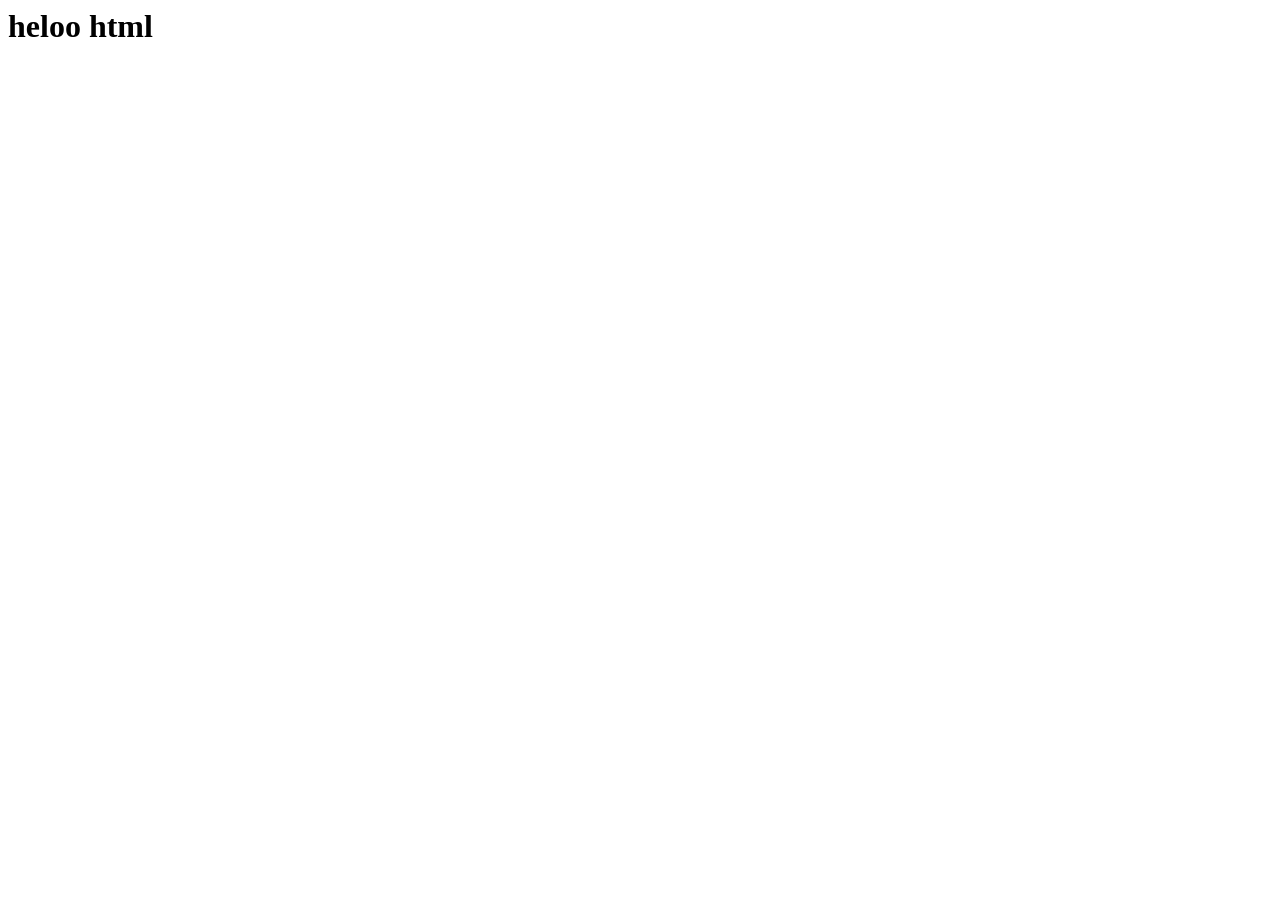
==== index.html @ 3a357f88 "added javascript file" ====
<html lang="en">

<head>
    <meta charset="UTF-8">
    <meta name="viewport" content="width=device-width, initial-scale=1.0">
    <title>Document</title>
    <link rel="stylesheet" href="style.css">
</head>

<body>
    <h1>heloo html</h1>
    <script src="script.js"></script>
</body>

</html>
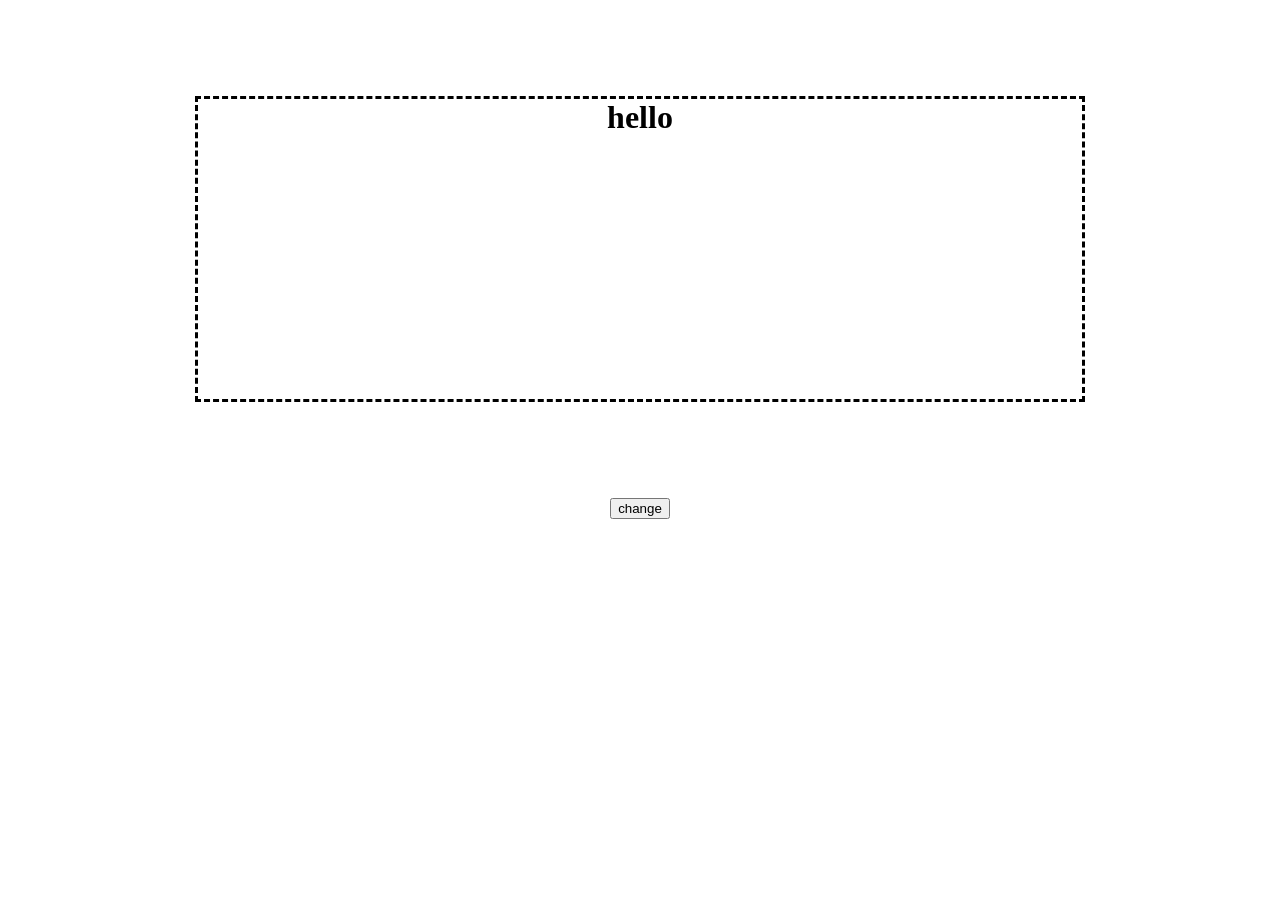
==== commit 7e596da8: "added basic javascript code" ====
--- a/index.html
+++ b/index.html
@@ -8,7 +8,13 @@
 </head>
 
 <body>
-    <h1>heloo html</h1>
+    <!-- <h1>heloo html</h1>
+    <h1 class="A">opening</h1>
+    <h1 class="A">npppp</h1>
+    <h1 id ="display" class="B">vcxbn</h1>
+    <p id="para">helooppara</p> -->
+    <h1 id="display">hello</h1>
+    <button onclick="change()">change</button>
     <script src="script.js"></script>
 </body>
 
--- a/style.css
+++ b/style.css
@@ -0,0 +1,10 @@
+body{
+    text-align: center;
+}
+#display{
+    border: 3px solid 00ff00;
+    width: 70%;
+    height: 300px;
+    margin: 3em auto;
+    border-style: dashed;
+}
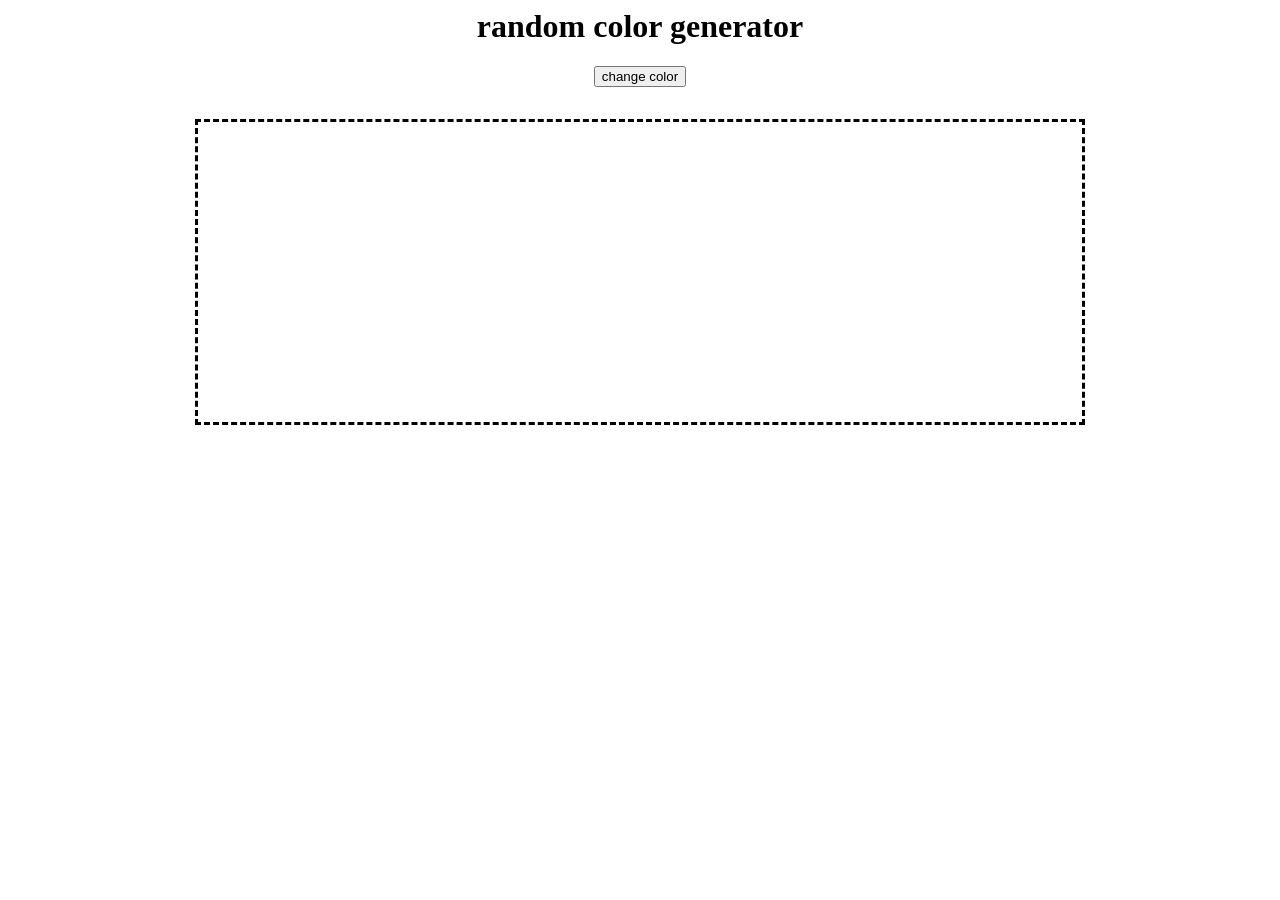
==== commit 7517ed79: "added random color jscode" ====
--- a/index.html
+++ b/index.html
@@ -13,9 +13,14 @@
     <h1 class="A">npppp</h1>
     <h1 id ="display" class="B">vcxbn</h1>
     <p id="para">helooppara</p> -->
-    <h1 id="display">hello</h1>
-    <button onclick="change()">change</button>
-    <script src="script.js"></script>
+    <!-- <h1 id="display">hello</h1>
+    <button onclick="change()">change</button> -->
+    
+    <h1>random color generator</h1>
+    <button onclick="changecolor()">change color</button>
+    <p id="color"></p>
+    <div id="display"></div>
+    <script src="script.js"></script> 
 </body>
 
 </html>
--- a/style.css
+++ b/style.css
@@ -5,6 +5,6 @@
     border: 3px solid 00ff00;
     width: 70%;
     height: 300px;
-    margin: 3em auto;
+    margin: 2em auto;
     border-style: dashed;
 }
